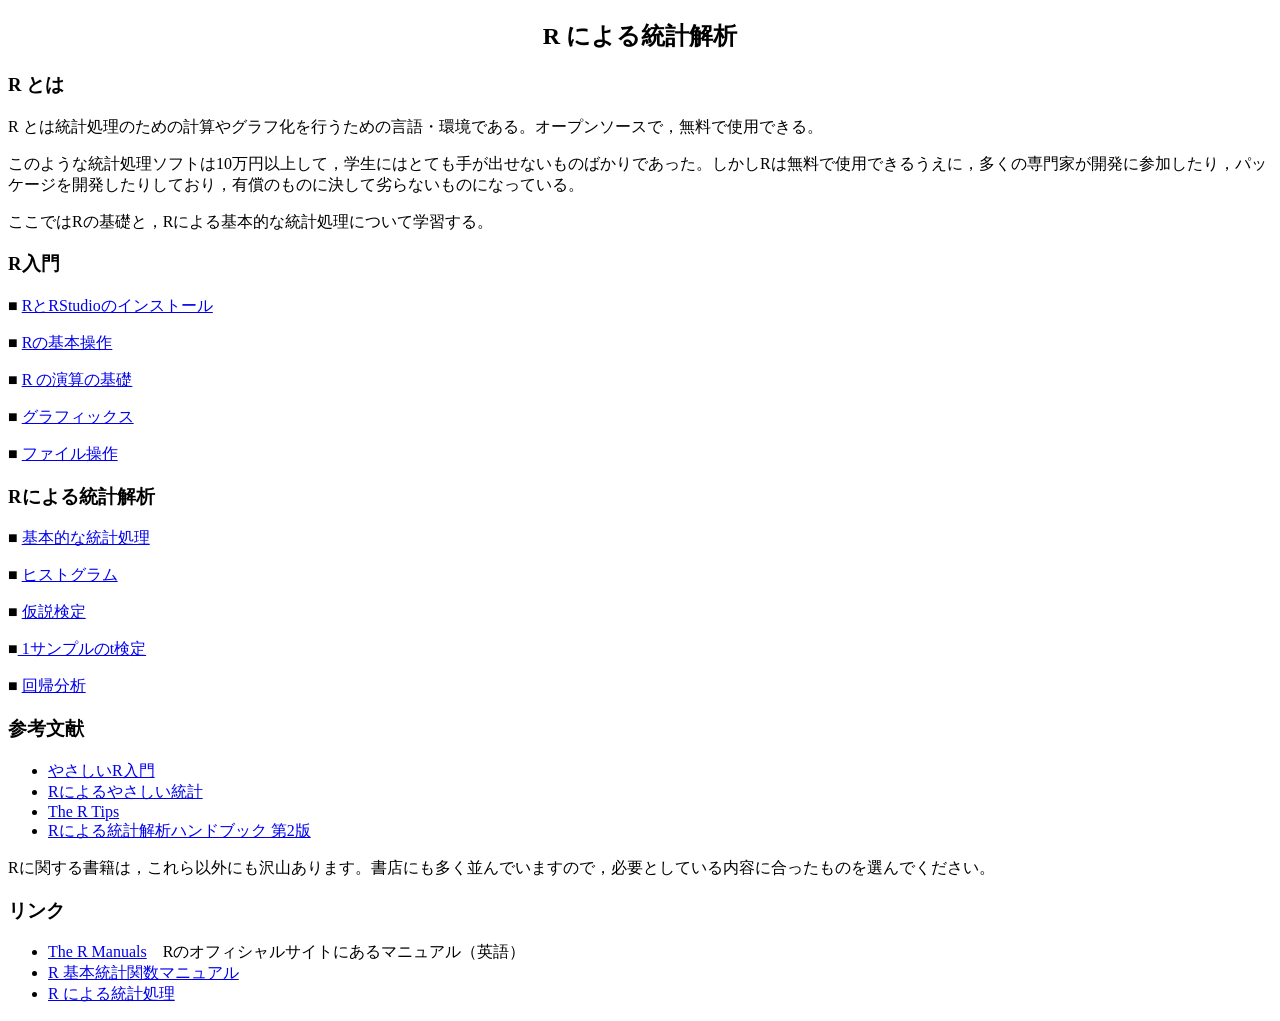
==== index.html @ ad86ecf5 "Create index.html" ====
<?xml version="1.0" encoding="UTF-8"?>
<!DOCTYPE html PUBLIC "-//W3C//DTD XHTML 1.0 Transitional//EN" "http://www.w3.org/TR/xhtml1/DTD/xhtml1-transitional.dtd">
<html xmlns="http://www.w3.org/1999/xhtml">
<head>
<meta name="GENERATOR" content="JustSystems Homepage Builder Version 16.0.10.0 for Windows" />
<meta http-equiv="Content-Type" content="text/html; charset=UTF-8" />
<meta http-equiv="Content-Style-Type" content="text/css" />
<title>R による統計解析</title>
<link rel="stylesheet" href="../index.css" type="text/css" />
</head>
<body>
<h2 align="center">R による統計解析</h2>
<h3>R とは</h3>
<p>R とは統計処理のための計算やグラフ化を行うための言語・環境である。オープンソースで，無料で使用できる。</p>
<p>このような統計処理ソフトは10万円以上して，学生にはとても手が出せないものばかりであった。しかしRは無料で使用できるうえに，多くの専門家が開発に参加したり，パッケージを開発したりしており，有償のものに決して劣らないものになっている。</p>
<p>ここではRの基礎と，Rによる基本的な統計処理について学習する。</p>
<h3>R入門</h3>

<p>■ <a href="install.html">RとRStudioのインストール</a></p>
<p>■ <a href="basicuse.html">Rの基本操作</a></p>
<p>■ <a href="basiccalc.html">R の演算の基礎</a></p>
<p>■ <a href="graphics.html">グラフィックス</a></p>
<p>■ <a href="file.html">ファイル操作</a></p>
<h3>Rによる統計解析</h3>
<p>■ <a href="basicstat.html">基本的な統計処理</a></p>
<p>■ <a href="histogram.html">ヒストグラム</a></p>
<p>■ <a href="test.html">仮説検定</a></p>
<p>■<a href="ttest1.html"> 1サンプルのt検定</a></p>
<p>■ <a href="regression.html">回帰分析</a></p>
<h3>参考文献</h3>
<ul>
  <li><a href="http://www.cutt.co.jp/book/978-4-87783-269-8.html">やさしいR入門</a></li>
  <li><a href="http://ssl.ohmsha.co.jp/cgi-bin/menu.cgi?ISBN=978-4-274-06710-5">Rによるやさしい統計</a></li>
  <li><a href="http://ssl.ohmsha.co.jp/cgi-bin/menu.cgi?ISBN=978-4-274-06783-9">The R Tips</a></li>
  <li><span id="btAsinTitle"><a href="http://www.medipus.co.jp/book_rhed2.html">Rによる統計解析ハンドブック 第2版</a></span></li>
</ul>
<p>Rに関する書籍は，これら以外にも沢山あります。書店にも多く並んでいますので，必要としている内容に合ったものを選んでください。</p>
<h3>リンク</h3>
<ul>
  <li><a href="https://cran.r-project.org/manuals.html">The R Manuals</a>　Rのオフィシャルサイトにあるマニュアル（英語）</li>
  <li><a href="https://cran.r-project.org/doc/contrib/manuals-jp/Mase-Rstatman.pdf">R 基本統計関数マニュアル</a></li>
  <li><a href="http://aoki2.si.gunma-u.ac.jp/R/">R による統計処理</a></li>
</ul>
</body>
</html>
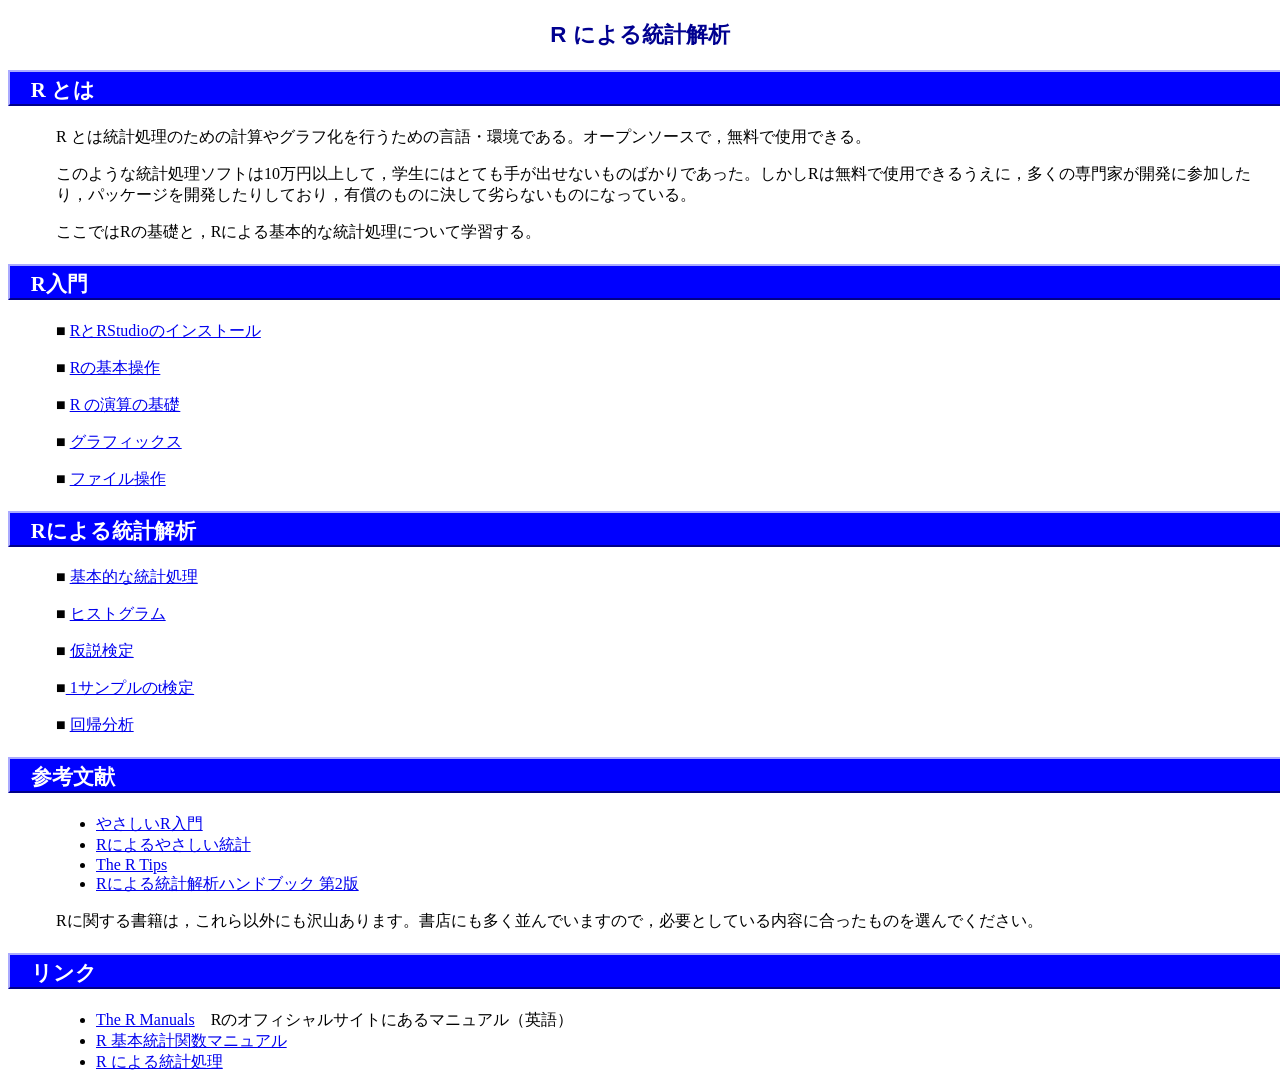
==== commit 8c39096b: "Update index.html" ====
--- a/index.html
+++ b/index.html
@@ -6,7 +6,7 @@
 <meta http-equiv="Content-Type" content="text/html; charset=UTF-8" />
 <meta http-equiv="Content-Style-Type" content="text/css" />
 <title>R による統計解析</title>
-<link rel="stylesheet" href="../index.css" type="text/css" />
+<link rel="stylesheet" href="index.css" type="text/css" />
 </head>
 <body>
 <h2 align="center">R による統計解析</h2>
--- a/index.css
+++ b/index.css
@@ -0,0 +1,67 @@
+h1 {
+    font-size: 180%;
+    text-align : center;
+}
+
+h2 {
+    font-size: 140%;
+    font-family : Arial;
+    font-weight : bold;
+    text-align : center;
+    color : #000090;
+}
+
+h3 {
+    width: 100%;
+    font-size: 130%;
+    font-weight: bold;
+    color: #ffffff;
+    background-color: #0000ff;
+    border-top: 2px solid #aaaaff;
+    border-left: 2px solid #aaaaff;
+    border-right: 2px solid #000088;
+    border-bottom: 2px solid #000088;
+    padding: 4px 0px 0px 1em;
+}
+
+h4 {
+    font-size: 130%;
+    font-weight: bold;
+    padding-left: 1em;
+}
+
+h5 {
+    font-size: 120%;
+    font-weight: bold;
+    padding-left: 1.5em;
+}
+
+h6 {
+    font-size: 110%;
+    font-weight: bold;
+    padding-left: 2em;
+}
+
+p {
+    padding-left: 3em;
+}
+
+ol {
+    margin-left: 3em;
+}
+
+ul {
+    margin-left: 3em;
+}
+
+ol ul {
+    margin-left: 0em;
+}
+
+ul ol {
+    margin-left: 0em;
+}
+
+ul ul {
+    margin-left: 0em;
+}
